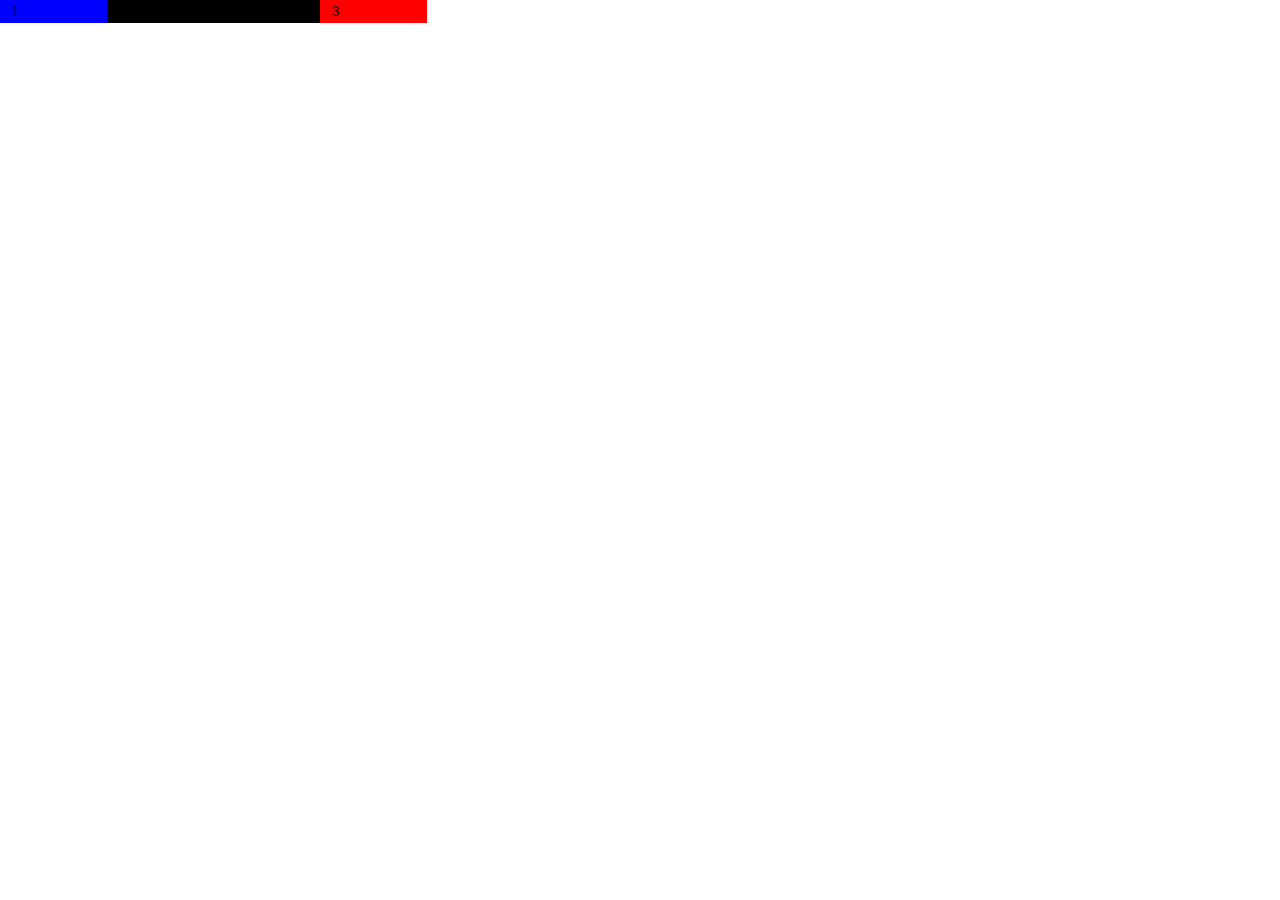
==== test.html @ 18cb0a27 "start page layout part one" ====
<!DOCTYPE html>
<html lang="en">
    <!DOCTYPE html>
    <html lang="en">
    <head>
        <meta charset="UTF-8">
        <meta name="viewport" content="width=device-width, initial-scale=1.0">
        
        <link rel="stylesheet" href="https://cdnjs.cloudflare.com/ajax/libs/materialize/1.0.0/css/materialize.min.css">
    <link rel="stylesheet" href="./style.css">
        <script defer src="https://code.jquery.com/jquery-3.4.1.min.js"></script>
        <script defer src="./script.js"></script>
        <title>The Great Nerdverse</title>
    </head>
<body>
    <!-- <div class="row container">
        <div class="col container s3" id="acheivements"></div>
        <div class="col container s3" id="highScore"></div>
        <div class="col container s3" id="host"></div>
    </div>    -->


    <div class="row">
        <div class="col s1 acheivements">1</div>
        <div class="col s2 highScore">2</div>
        <div class="col s1 host">3</div>
       
</body>
</html>
<Style>

.col{
    height: 65%;
    background-color: black;
    
}
.acheivements{
    background-color: blue;
    
    
}
.highScore{
    background-color: black;
}
.host{
    background-color: red;
}
</Style>
---- style.css ----
.screensize{
    height: 100vh; 
     width: 100% !important;
    background-image: url(./images/atronomy.jpg);
    position: absolute;
    top:2.5vh;
    left:2.5vw;
     z-index: -99;
    overflow: hidden;
    background-size: cover;
    padding: 0px;
    margin: 0px;
    border-width: 0px ;
    overflow: hidden;
    flex-flow: wrap;
 }
.icon{
    width: 45vw;
    height: 30vh;
    background-image: url(./images/NVcrest.png);
    background-size: contain;
    position: absolute;
    left: 20%;
    top: 2%;
    background-repeat: no-repeat;
}

 .Start{
 display: inline-flex;
   width: 100%;
    height: 25vh;
    background-color: khaki;
} 


.achievements{
 
background-color: blue;
bottom: 0%;
  height: 75vh;
}

.host{
 bottom: 0%;
  height: 75vh;   
background-color: red;
} 
.highScore{
   
    bottom: 0%;
    height: 75vh;  

    background-color: slategray;
} 



.host1{
height: 45%;
position: relative;
top: 25%;
left: 20%;
}
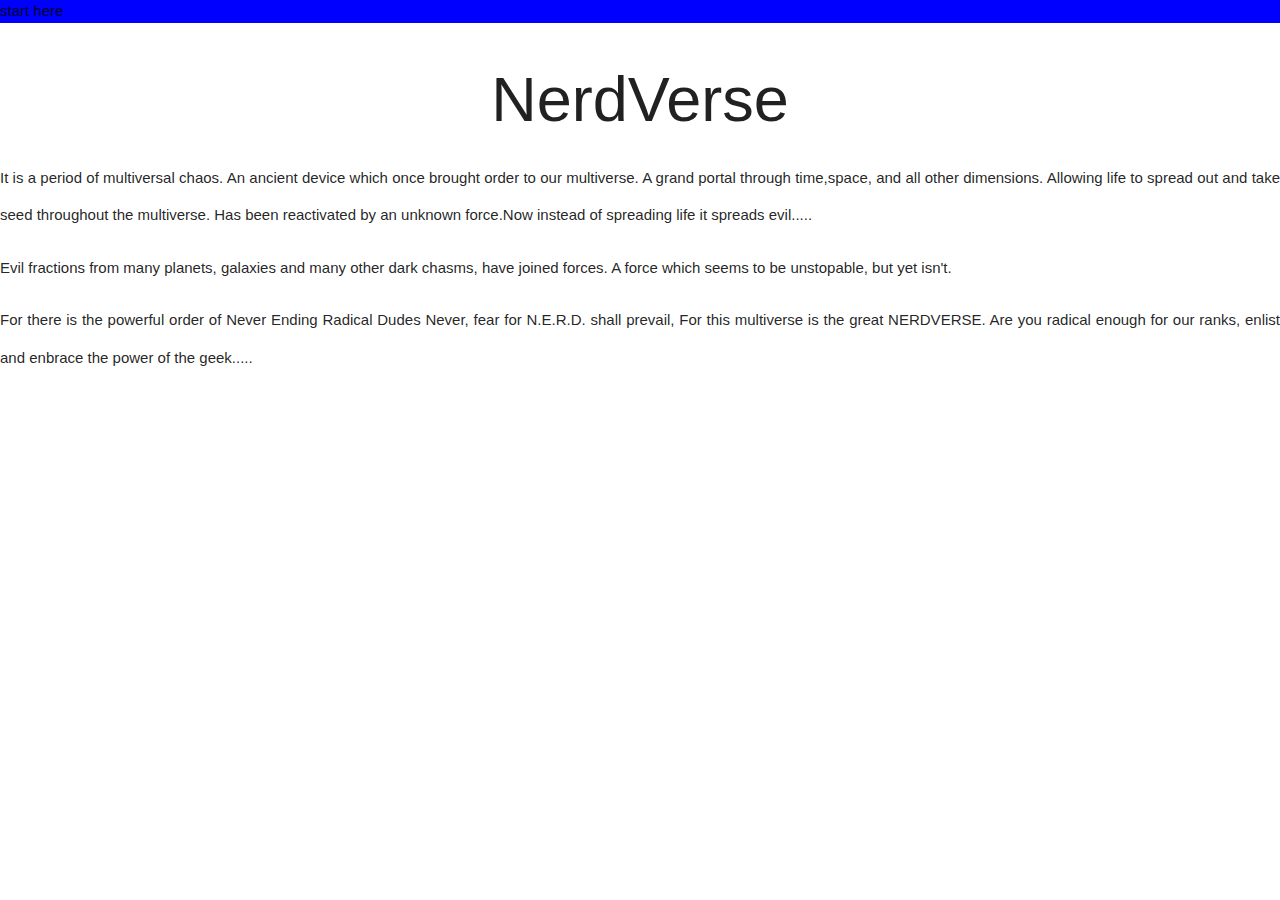
==== commit b894cdec: "styled opening more added crawling text" ====
--- a/test.html
+++ b/test.html
@@ -7,42 +7,70 @@
         <meta name="viewport" content="width=device-width, initial-scale=1.0">
         
         <link rel="stylesheet" href="https://cdnjs.cloudflare.com/ajax/libs/materialize/1.0.0/css/materialize.min.css">
-    <link rel="stylesheet" href="./style.css">
+    <!-- <link rel="stylesheet" href="./style.css"> -->
         <script defer src="https://code.jquery.com/jquery-3.4.1.min.js"></script>
         <script defer src="./script.js"></script>
         <title>The Great Nerdverse</title>
     </head>
 <body>
-    <!-- <div class="row container">
-        <div class="col container s3" id="acheivements"></div>
-        <div class="col container s3" id="highScore"></div>
-        <div class="col container s3" id="host"></div>
-    </div>    -->
-
-
-    <div class="row">
-        <div class="col s1 acheivements">1</div>
-        <div class="col s2 highScore">2</div>
-        <div class="col s1 host">3</div>
+  <div style="background-color: blue;">start here</div>
+   
+           <div class="crawl">
+                  
+                    <h1>NerdVerse</h1>
+                    
+                  
+                  
+                  <p>It is a period of multiversal chaos. An ancient device which once brought order to our multiverse. A grand portal through time,space, and all other dimensions. Allowing life to spread out and take seed throughout the multiverse. Has been reactivated by an unknown force.Now instead of spreading life it spreads evil.....                                                                  </p>
+                    
+                    <p>Evil fractions from many planets, galaxies and many other dark chasms, have joined forces. A force which seems to be unstopable, but yet isn't.</p>
+              
+                  <p>For there is the powerful order of 
+                       Never Ending  Radical Dudes  Never, fear for N.E.R.D. shall prevail, For this multiverse is the great  NERDVERSE. Are you radical enough for our ranks, enlist and enbrace the power of the geek.....</p>
+                </div>
+              
+  
        
 </body>
 </html>
 <Style>
+  h1{
+    text-align: center;
+  }
 
-.col{
-    height: 65%;
-    background-color: black;
-    
+.crawl{
+text-align: justify;
+margin: 0 auto;
+padding: 10xp;
+/* width: 45vw; */
+line-height: 2.5;
+/* transform:perspective(400px) rotateX(20deg); */
+animation: crawl 40s linear;
 }
-.acheivements{
-    background-color: blue;
-    
-    
+
+
+
+
+@keyframes crawl {
+	0% {
+    transform: translateY(600px) perspective(400px) rotateX(20deg);
+  
+  }
+ 
+	100% { 
+    transform:  translateY(-4000px)perspective(400px) rotateX(20deg);
+  }
 }
-.highScore{
-    background-color: black;
-}
-.host{
-    background-color: red;
-}
+
+
+
+
+
+
+
+@media only screen and (max-width: 500px) {
+  
+  
+  
+} */
 </Style>--- a/style.css
+++ b/style.css
@@ -14,55 +14,85 @@
     overflow: hidden;
     flex-flow: wrap;
  }
-.icon{
+.crest{
     width: 45vw;
     height: 30vh;
     background-image: url(./images/NVcrest.png);
     background-size: contain;
     position: absolute;
-    left: 20%;
+    left: 5vw;
     top: 2%;
     background-repeat: no-repeat;
 }
 
  .Start{
- display: inline-flex;
+ 
    width: 100%;
     height: 25vh;
-    background-color: khaki;
+   
 } 
 
 
-.achievements{
- 
-background-color: blue;
-bottom: 0%;
-  height: 75vh;
-}
 
 .host{
  bottom: 0%;
   height: 75vh;   
-background-color: red;
+display: block;
 } 
-.highScore{
-   
+#display{
+   display: block ;
     bottom: 0%;
     height: 75vh;  
-
-    background-color: slategray;
+    overflow: hidden;
+  
 } 
 
 
 
 .host1{
-height: 45%;
+height: 75%;
 position: relative;
-top: 25%;
-left: 20%;
+bottom: 15%;
+right: -30%;
 }
+h1{
+  text-align: center;
+  font-size: 5vw;
+}
+h2{
+  text-align: center;
+  font-size: 5vw;
+}
+
+
+.crawl{
+  text-align: justify;
+  margin: 0 auto;
+  padding: 10xp;
+  width: 45vw;
+  line-height: 2.5;
+  /* transform:perspective(400px) rotateX(20deg); */
+  animation: crawl 90s linear;
+  color: beige;
+  font-size: 3vw;
+  font-weight: bolder;
+  
+  }
+  
+  
+  
+  
+  @keyframes crawl {
+    0% {
+      transform: translateY(100px) ;
+    
+    }
+   
+    100% { 
+      transform:  translateY(-4000px);
+    }
+  }
 
 
 
 
-
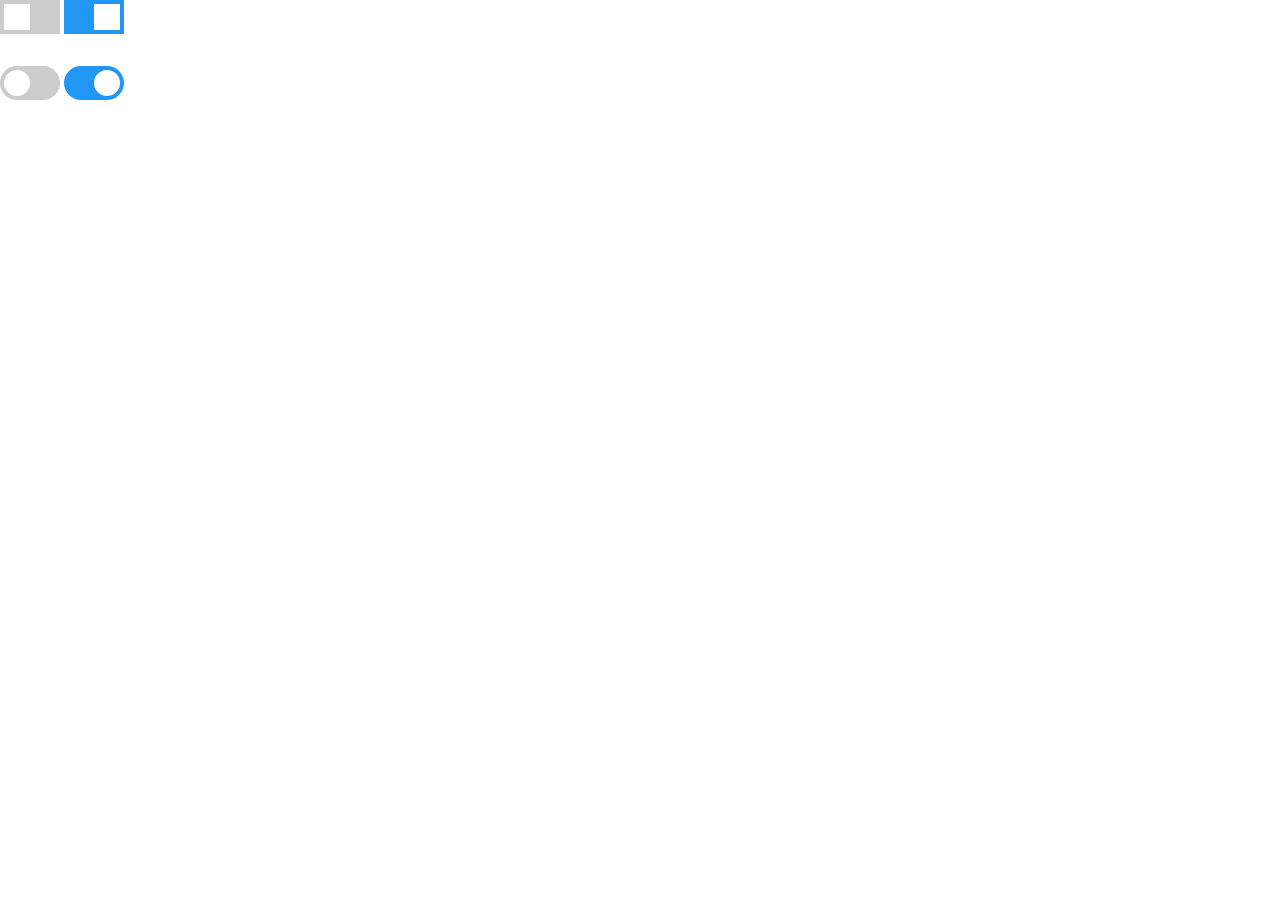
==== commit aa984885: "more style" ====
--- a/test.html
+++ b/test.html
@@ -6,71 +6,107 @@
         <meta charset="UTF-8">
         <meta name="viewport" content="width=device-width, initial-scale=1.0">
         
-        <link rel="stylesheet" href="https://cdnjs.cloudflare.com/ajax/libs/materialize/1.0.0/css/materialize.min.css">
-    <!-- <link rel="stylesheet" href="./style.css"> -->
+        <link rel="stylesheet" href="https://stackpath.bootstrapcdn.com/bootstrap/4.4.1/css/bootstrap.min.css" integrity="sha384-Vkoo8x4CGsO3+Hhxv8T/Q5PaXtkKtu6ug5TOeNV6gBiFeWPGFN9MuhOf23Q9Ifjh" crossorigin="anonymous">
+   
         <script defer src="https://code.jquery.com/jquery-3.4.1.min.js"></script>
-        <script defer src="./script.js"></script>
-        <title>The Great Nerdverse</title>
+       
+        <title>NV</title>
     </head>
 <body>
-  <div style="background-color: blue;">start here</div>
-   
-           <div class="crawl">
-                  
-                    <h1>NerdVerse</h1>
-                    
-                  
-                  
-                  <p>It is a period of multiversal chaos. An ancient device which once brought order to our multiverse. A grand portal through time,space, and all other dimensions. Allowing life to spread out and take seed throughout the multiverse. Has been reactivated by an unknown force.Now instead of spreading life it spreads evil.....                                                                  </p>
-                    
-                    <p>Evil fractions from many planets, galaxies and many other dark chasms, have joined forces. A force which seems to be unstopable, but yet isn't.</p>
-              
-                  <p>For there is the powerful order of 
-                       Never Ending  Radical Dudes  Never, fear for N.E.R.D. shall prevail, For this multiverse is the great  NERDVERSE. Are you radical enough for our ranks, enlist and enbrace the power of the geek.....</p>
-                </div>
+	<label class="switch">
+		<input type="checkbox">
+		<span class="slider"></span>
+	  </label>
+	  
+	  <label class="switch">
+		<input type="checkbox" checked>
+		<span class="slider"></span>
+	  </label><br><br>
+	  
+	  <label class="switch">
+		<input type="checkbox">
+		<span class="slider round"></span>
+	  </label>
+	  
+	  <label class="switch">
+		<input type="checkbox" checked>
+		<span class="slider round"></span>
+	  </label>
               
   
        
 </body>
 </html>
 <Style>
-  h1{
-    text-align: center;
-  }
-
-.crawl{
-text-align: justify;
-margin: 0 auto;
-padding: 10xp;
-/* width: 45vw; */
-line-height: 2.5;
-/* transform:perspective(400px) rotateX(20deg); */
-animation: crawl 40s linear;
+.options {
+display: grid;
+grid-template-columns: repeat(2, 1fr);
+grid-template-rows: repeat(2, 1fr);
+grid-column-gap: 0px;
+grid-row-gap: 0px;
 }
 
 
-
-
-@keyframes crawl {
-	0% {
-    transform: translateY(600px) perspective(400px) rotateX(20deg);
-  
-  }
- 
-	100% { 
-    transform:  translateY(-4000px)perspective(400px) rotateX(20deg);
-  }
+.switch {
+  position: relative;
+  display: inline-block;
+  width: 60px;
+  height: 34px;
 }
 
+.switch input { 
+  opacity: 0;
+  width: 0;
+  height: 0;
+}
 
+.slider {
+  position: absolute;
+  cursor: pointer;
+  top: 0;
+  left: 0;
+  right: 0;
+  bottom: 0;
+  background-color: #ccc;
+  -webkit-transition: .4s;
+  transition: .4s;
+}
 
+.slider:before {
+  position: absolute;
+  content: "";
+  height: 26px;
+  width: 26px;
+  left: 4px;
+  bottom: 4px;
+  background-color: white;
+  -webkit-transition: .4s;
+  transition: .4s;
+}
 
+input:checked + .slider {
+  background-color: #2196F3;
+}
 
+input:focus + .slider {
+  box-shadow: 0 0 1px #2196F3;
+}
 
+input:checked + .slider:before {
+  -webkit-transform: translateX(26px);
+  -ms-transform: translateX(26px);
+  transform: translateX(26px);
+}
 
-@media only screen and (max-width: 500px) {
-  
-  
-  
-} */
+/* Rounded sliders */
+.slider.round {
+  border-radius: 34px;
+}
+
+.slider.round:before {
+  border-radius: 50%;
+}
+
+/* The switch - the box around the slider */
+
 </Style>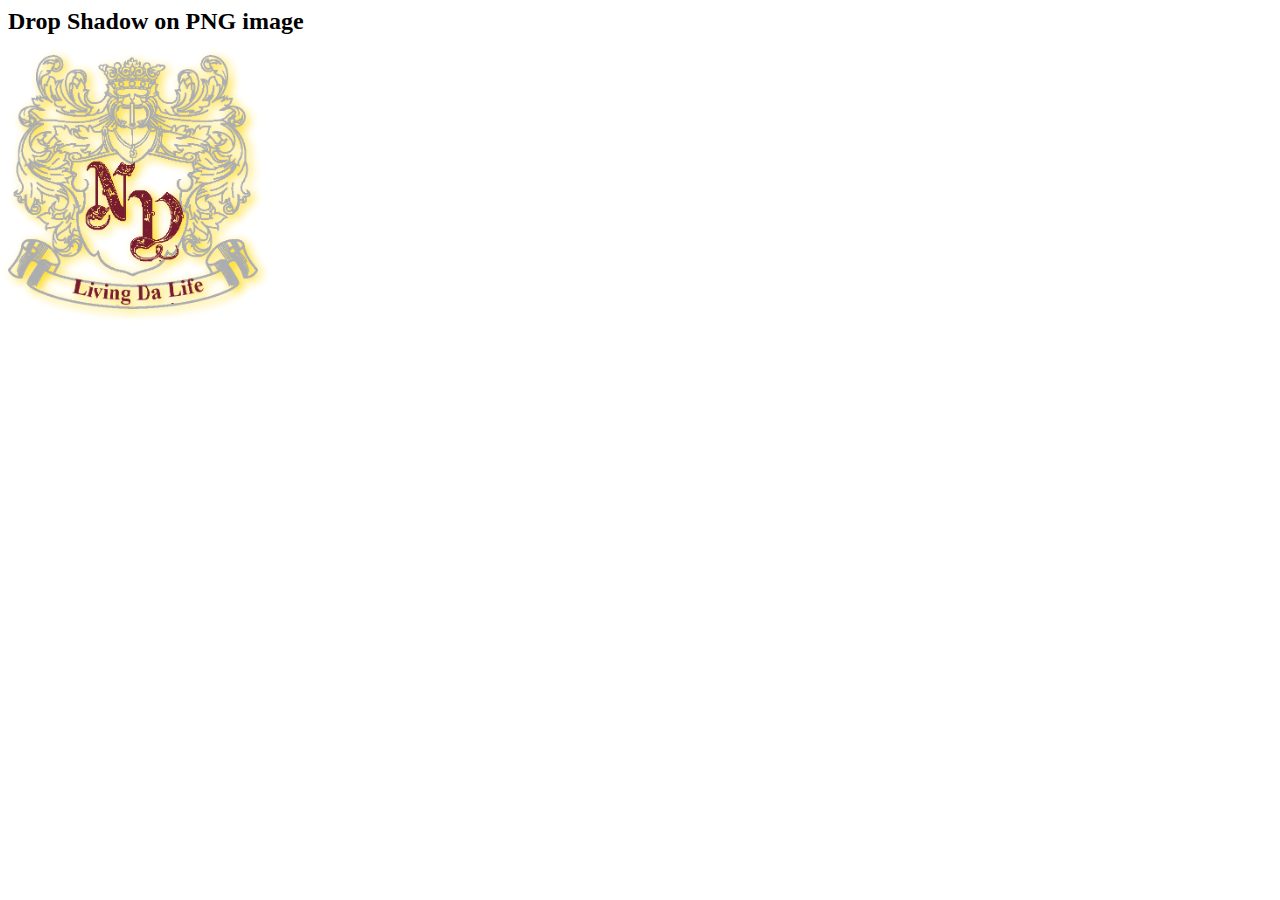
==== commit 63641323: "first page finally done except the doctor" ====
--- a/test.html
+++ b/test.html
@@ -1,112 +1,16 @@
-<!DOCTYPE html>
-<html lang="en">
-    <!DOCTYPE html>
-    <html lang="en">
-    <head>
-        <meta charset="UTF-8">
-        <meta name="viewport" content="width=device-width, initial-scale=1.0">
-        
-        <link rel="stylesheet" href="https://stackpath.bootstrapcdn.com/bootstrap/4.4.1/css/bootstrap.min.css" integrity="sha384-Vkoo8x4CGsO3+Hhxv8T/Q5PaXtkKtu6ug5TOeNV6gBiFeWPGFN9MuhOf23Q9Ifjh" crossorigin="anonymous">
-   
-        <script defer src="https://code.jquery.com/jquery-3.4.1.min.js"></script>
-       
-        <title>NV</title>
-    </head>
-<body>
-	<label class="switch">
-		<input type="checkbox">
-		<span class="slider"></span>
-	  </label>
-	  
-	  <label class="switch">
-		<input type="checkbox" checked>
-		<span class="slider"></span>
-	  </label><br><br>
-	  
-	  <label class="switch">
-		<input type="checkbox">
-		<span class="slider round"></span>
-	  </label>
-	  
-	  <label class="switch">
-		<input type="checkbox" checked>
-		<span class="slider round"></span>
-	  </label>
-              
-  
-       
-</body>
-</html>
-<Style>
-.options {
-display: grid;
-grid-template-columns: repeat(2, 1fr);
-grid-template-rows: repeat(2, 1fr);
-grid-column-gap: 0px;
-grid-row-gap: 0px;
-}
-
-
-.switch {
-  position: relative;
-  display: inline-block;
-  width: 60px;
-  height: 34px;
-}
-
-.switch input { 
-  opacity: 0;
-  width: 0;
-  height: 0;
-}
-
-.slider {
-  position: absolute;
-  cursor: pointer;
-  top: 0;
-  left: 0;
-  right: 0;
-  bottom: 0;
-  background-color: #ccc;
-  -webkit-transition: .4s;
-  transition: .4s;
-}
-
-.slider:before {
-  position: absolute;
-  content: "";
-  height: 26px;
-  width: 26px;
-  left: 4px;
-  bottom: 4px;
-  background-color: white;
-  -webkit-transition: .4s;
-  transition: .4s;
-}
-
-input:checked + .slider {
-  background-color: #2196F3;
-}
-
-input:focus + .slider {
-  box-shadow: 0 0 1px #2196F3;
-}
-
-input:checked + .slider:before {
-  -webkit-transform: translateX(26px);
-  -ms-transform: translateX(26px);
-  transform: translateX(26px);
-}
-
-/* Rounded sliders */
-.slider.round {
-  border-radius: 34px;
-}
-
-.slider.round:before {
-  border-radius: 50%;
-}
-
-/* The switch - the box around the slider */
-
-</Style>+<html>
+  <head>
+    <title>Title of the document</title>
+    <style> 
+      #crest {
+      width: 250px;
+      -webkit-filter: drop-shadow(4px 3px 5px gold);
+      /* filter: drop-shadow(1px 1px 1px gold); */
+      }
+    </style>
+  </head>
+  <body>
+    <h2>Drop Shadow on PNG image</h2>
+    <img src="./images/NVcrest.png" id="crest">
+  </body>
+</html>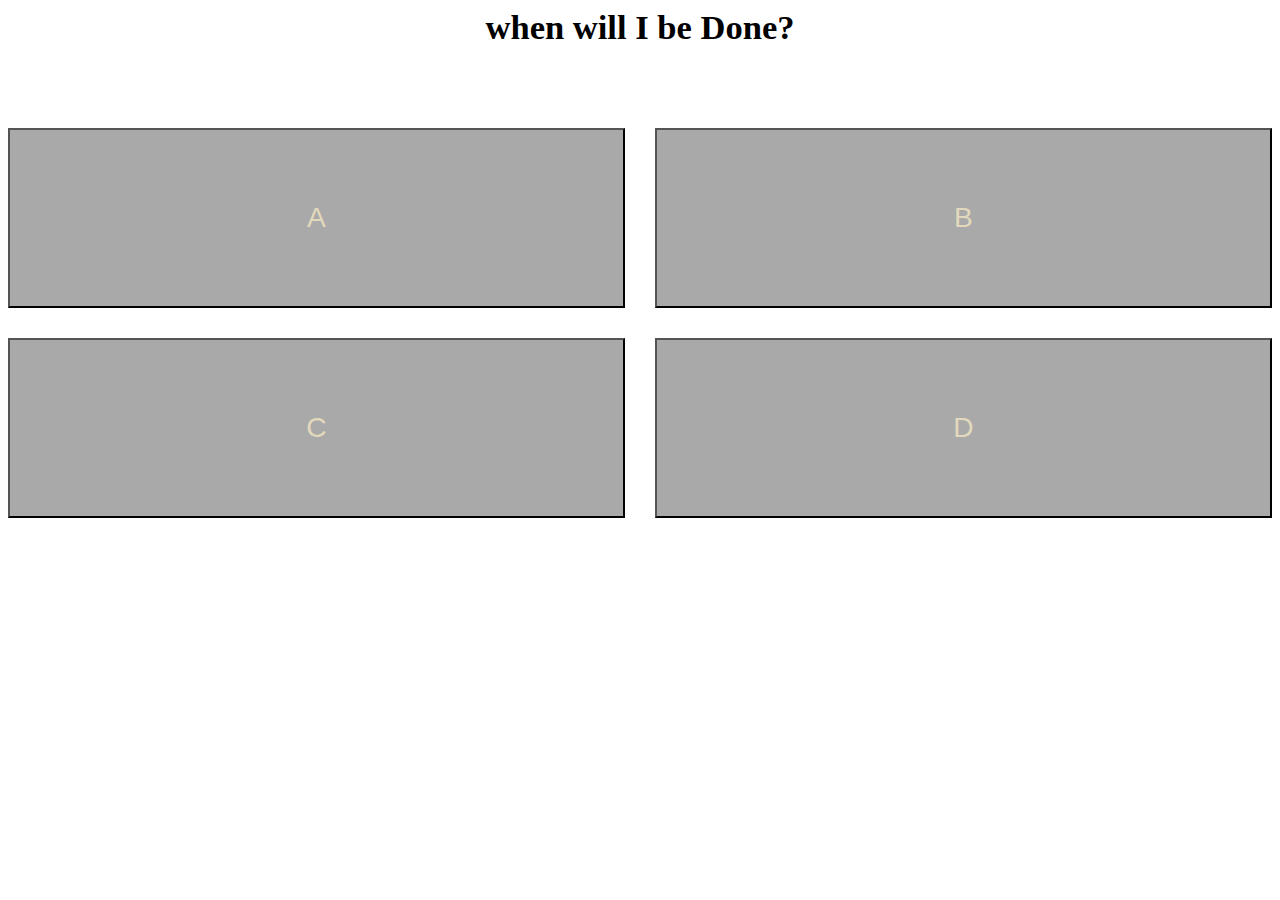
==== commit 4746e029: "started game portion" ====
--- a/test.html
+++ b/test.html
@@ -2,15 +2,40 @@
   <head>
     <title>Title of the document</title>
     <style> 
-      #crest {
-      width: 250px;
-      -webkit-filter: drop-shadow(4px 3px 5px gold);
-      /* filter: drop-shadow(1px 1px 1px gold); */
-      }
+     .questions{
+       width: 100%;
+       height: 100%;
+     }
+     .answerGrid {      
+display: grid;
+grid-template-columns: repeat(2, 1fr);
+grid-template-rows: repeat(2, 1fr);
+grid-column-gap: 30px;
+grid-row-gap: 30px;
+}
+h6{
+  text-align: center;
+  font-size: 2.7vw;
+
+}
+.answer{
+ font-size: 2.2vw;
+       color: #e2d9bc;
+       box-shadow: 2px  #e2d9bc;
+       background-color: darkgrey;
+  width: 100%;
+  height: 20vh;
+}
     </style>
   </head>
   <body>
-    <h2>Drop Shadow on PNG image</h2>
-    <img src="./images/NVcrest.png" id="crest">
+    <div class="questions">
+    <h6>when will I be Done?</h6>
+    <div class="answerGrid">
+      <button class="answer A" value="a">A</button>
+      <button class="answer B" value="b">B</button>
+      <button class="answer C" value="c">C</button>
+      <button class="answer D" value="d">D</button>
+    </div></div>
   </body>
 </html>